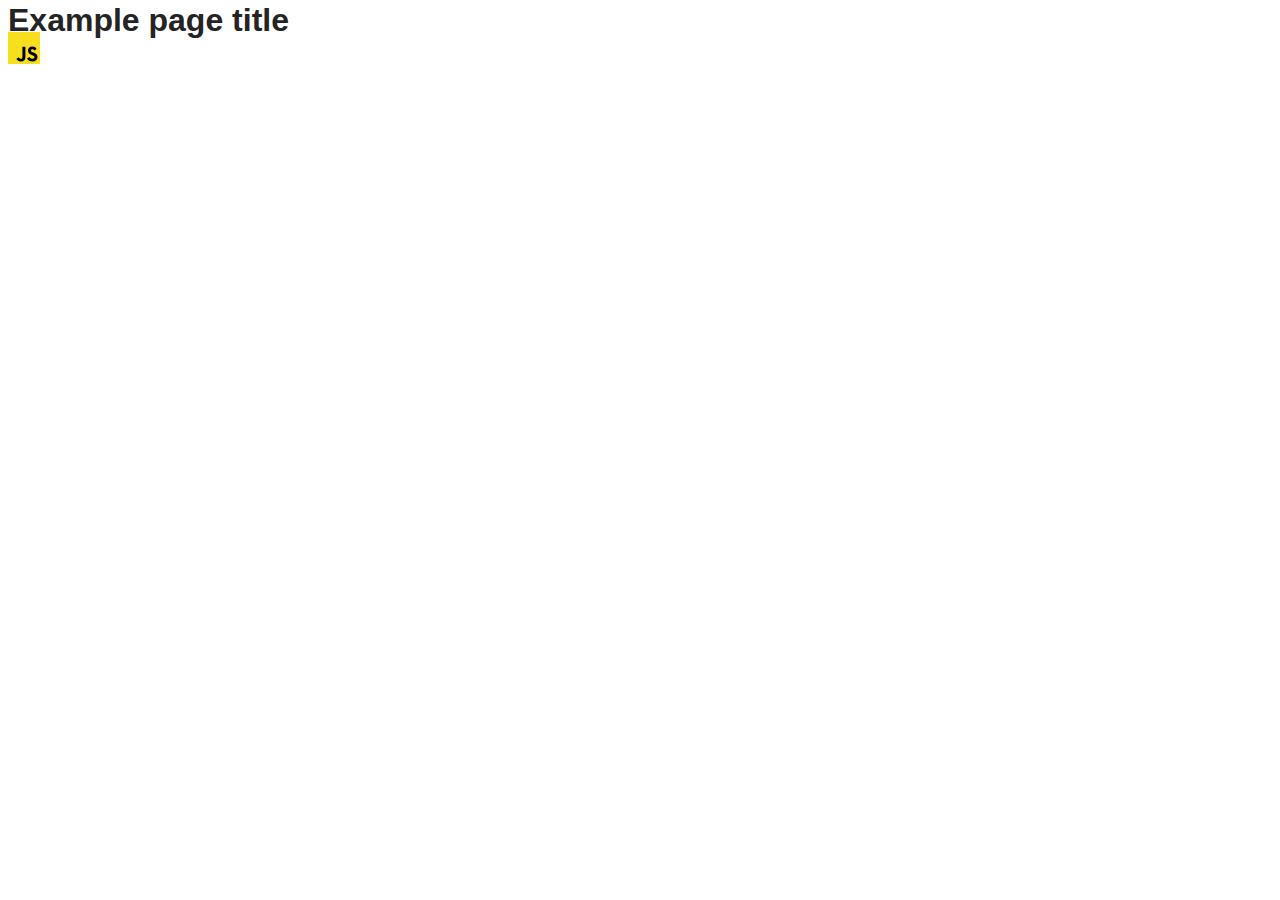
==== src/index.html @ dc94bb75 "Initial commit" ====
<!DOCTYPE html>
<html lang="en">
  <head>
    <meta charset="UTF-8" />
    <link rel="icon" type="image/svg+xml" href="/favicon.svg" />
    <meta name="viewport" content="width=device-width, initial-scale=1.0" />
    <title>Vanilla App Template</title>
    <link rel="stylesheet" href="./css/styles.css" />
  </head>
  <body>
    <load ="partials/header.html" />

    <section>
      <h1>Example page title</h1>
      <!-- Path to images as from index.html file -->
      <img src="./img/javascript.svg" alt="" />
    </section>

    <!-- Loads the specified .html file -->
    <load ="partials/vite-promo.html" />

    <script type="module" src="./main.js"></script>
  </body>
</html>
---- src/css/styles.css ----
/**
  |============================
  | include css partials with
  | default @import url()
  |============================
*/
@import url('./reset.css');
@import url('./vite-promo.css');
@import url('./header.css');

:root {
  font-family: Inter, Avenir, Helvetica, Arial, sans-serif;
  font-size: 16px;
  line-height: 24px;
  font-weight: 400;

  color: #242424;
  background-color: rgba(255, 255, 255, 0.87);

  font-synthesis: none;
  text-rendering: optimizeLegibility;
  -webkit-font-smoothing: antialiased;
  -moz-osx-font-smoothing: grayscale;
  -webkit-text-size-adjust: 100%;
}
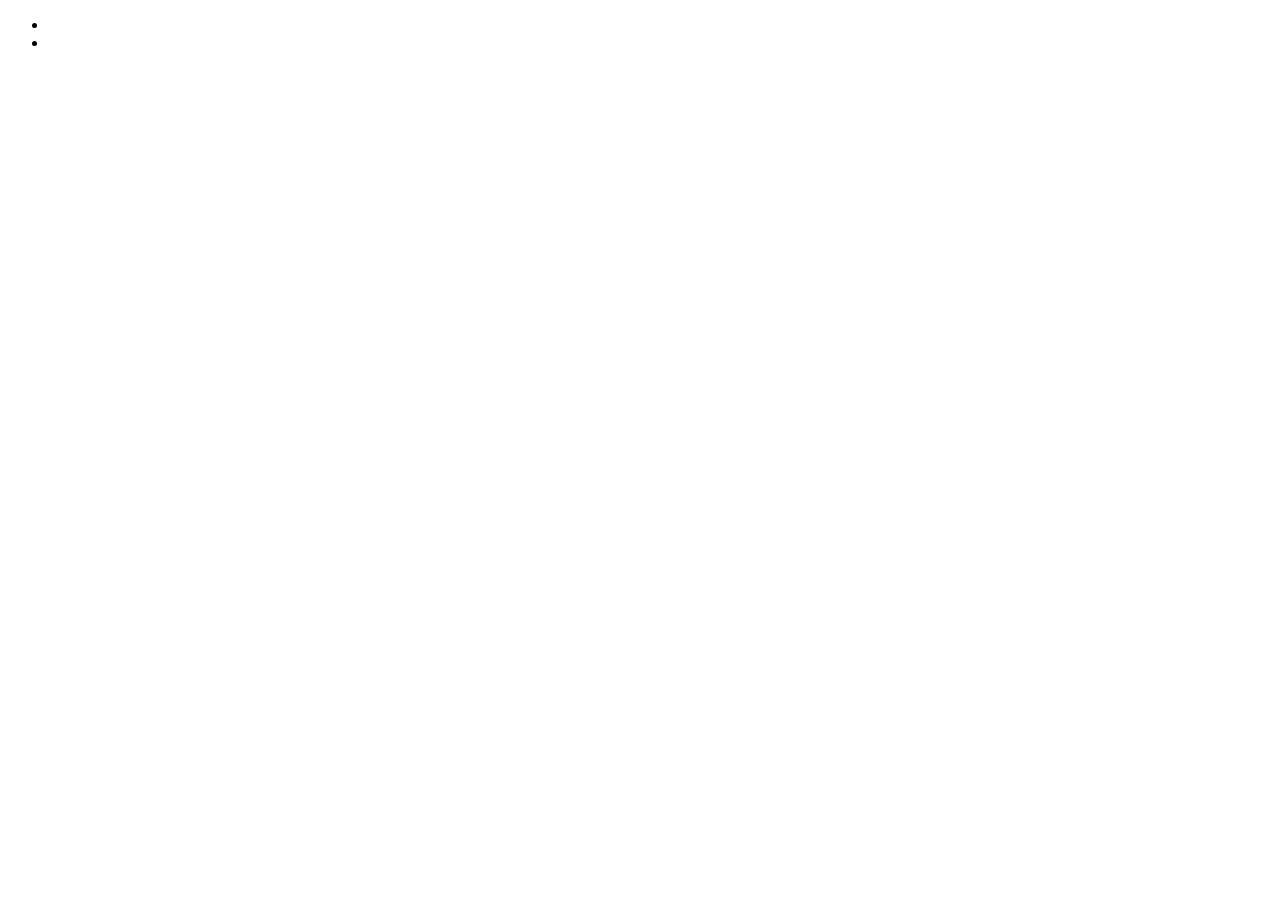
==== commit 6311e051: "hw9" ====
--- a/src/index.html
+++ b/src/index.html
@@ -1,24 +1,19 @@
 <!DOCTYPE html>
 <html lang="en">
-  <head>
-    <meta charset="UTF-8" />
-    <link rel="icon" type="image/svg+xml" href="/favicon.svg" />
-    <meta name="viewport" content="width=device-width, initial-scale=1.0" />
-    <title>Vanilla App Template</title>
-    <link rel="stylesheet" href="./css/styles.css" />
-  </head>
-  <body>
-    <load ="partials/header.html" />
+<head>
+    <meta charset="UTF-8">
+    <meta name="viewport" content="width=device-width, initial-scale=1.0">
+    <title>Document</title>
+    <link rel="stylesheet" href="/src/css/style.css">
+</head>
+<body>
+    <ul>
+        <li><a href="/gallery.html"></a></li>
+        <li><a href="/src/form.html"></a></li>
+    </ul>
 
-    <section>
-      <h1>Example page title</h1>
-      <!-- Path to images as from index.html file -->
-      <img src="./img/javascript.svg" alt="" />
-    </section>
+    <script src="./js/gallery.js" type="module"></script>
+    <script src="./js/form.js" type="module"></script>
+</body>
+</html>
 
-    <!-- Loads the specified .html file -->
-    <load ="partials/vite-promo.html" />
-
-    <script type="module" src="./main.js"></script>
-  </body>
-</html>
--- a/src/css/style.css
+++ b/src/css/style.css
@@ -0,0 +1,56 @@
+.gallery {
+    list-style: none;
+    display: flex;
+    flex-direction: row;
+    flex-wrap: wrap;
+    justify-content: center;
+    align-items: center;
+    gap: 24px;
+    row-gap: 24px;
+}
+
+.gallery-image {
+    width: 360px;
+    height: 200px;
+}
+
+.feedback-form {
+    max-width: 400px;
+    margin: 0 auto;
+    padding: 20px;
+    border: 1px solid #ccc;
+    border-radius: 5px;
+  }
+  
+  .feedback-form label {
+    display: block;
+    margin-bottom: 10px;
+  }
+  
+  .feedback-form input[type="email"],
+  .feedback-form textarea {
+    width: 100%;
+    padding: 10px;
+    font-size: 16px;
+    border: 1px solid #ccc;
+    border-radius: 5px;
+  }
+  
+  .feedback-form textarea {
+    resize: vertical;
+  }
+  
+  .feedback-form button[type="submit"] {
+    display: block;
+    width: 100%;
+    padding: 10px;
+    background-color: #007bff;
+    color: #fff;
+    border: none;
+    border-radius: 5px;
+    cursor: pointer;
+  }
+  
+  .feedback-form button[type="submit"]:hover {
+    background-color: #0056b3;
+  }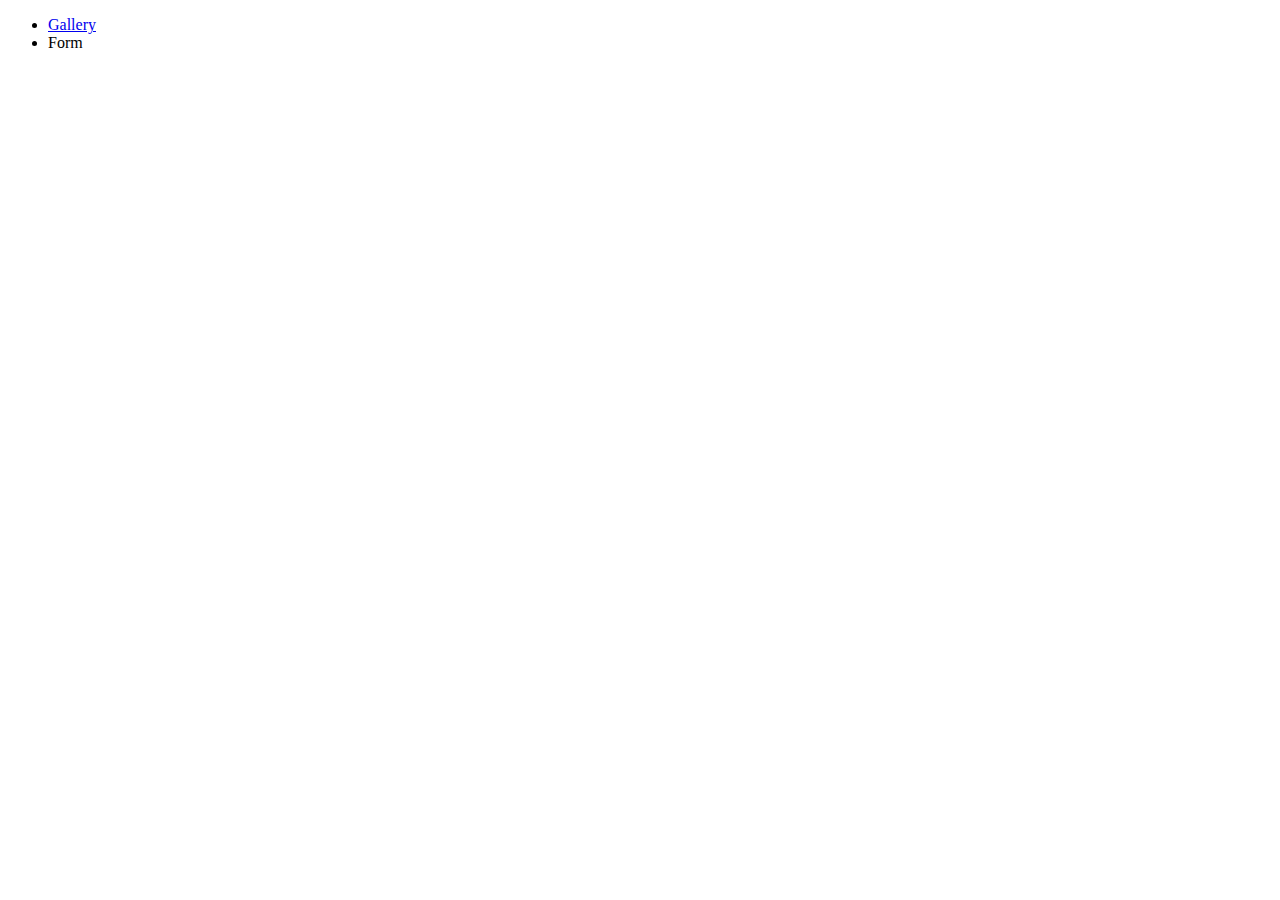
==== commit 682da71b: "hw9" ====
--- a/src/index.html
+++ b/src/index.html
@@ -4,16 +4,16 @@
     <meta charset="UTF-8">
     <meta name="viewport" content="width=device-width, initial-scale=1.0">
     <title>Document</title>
-    <link rel="stylesheet" href="/src/css/style.css">
+    <!-- <link rel="stylesheet" href="/src/css/style.css"> -->
 </head>
 <body>
     <ul>
-        <li><a href="/gallery.html"></a></li>
-        <li><a href="/src/form.html"></a></li>
+        <li><a href="/src/gallery.html">Gallery</a></li>
+        <li><a href="/src/form.html"></a>Form</li>
     </ul>
 
-    <script src="./js/gallery.js" type="module"></script>
-    <script src="./js/form.js" type="module"></script>
+    <!-- <script src="./js/gallery.js" type="module"></script>
+    <script src="./js/form.js" type="module"></script> -->
 </body>
 </html>
 
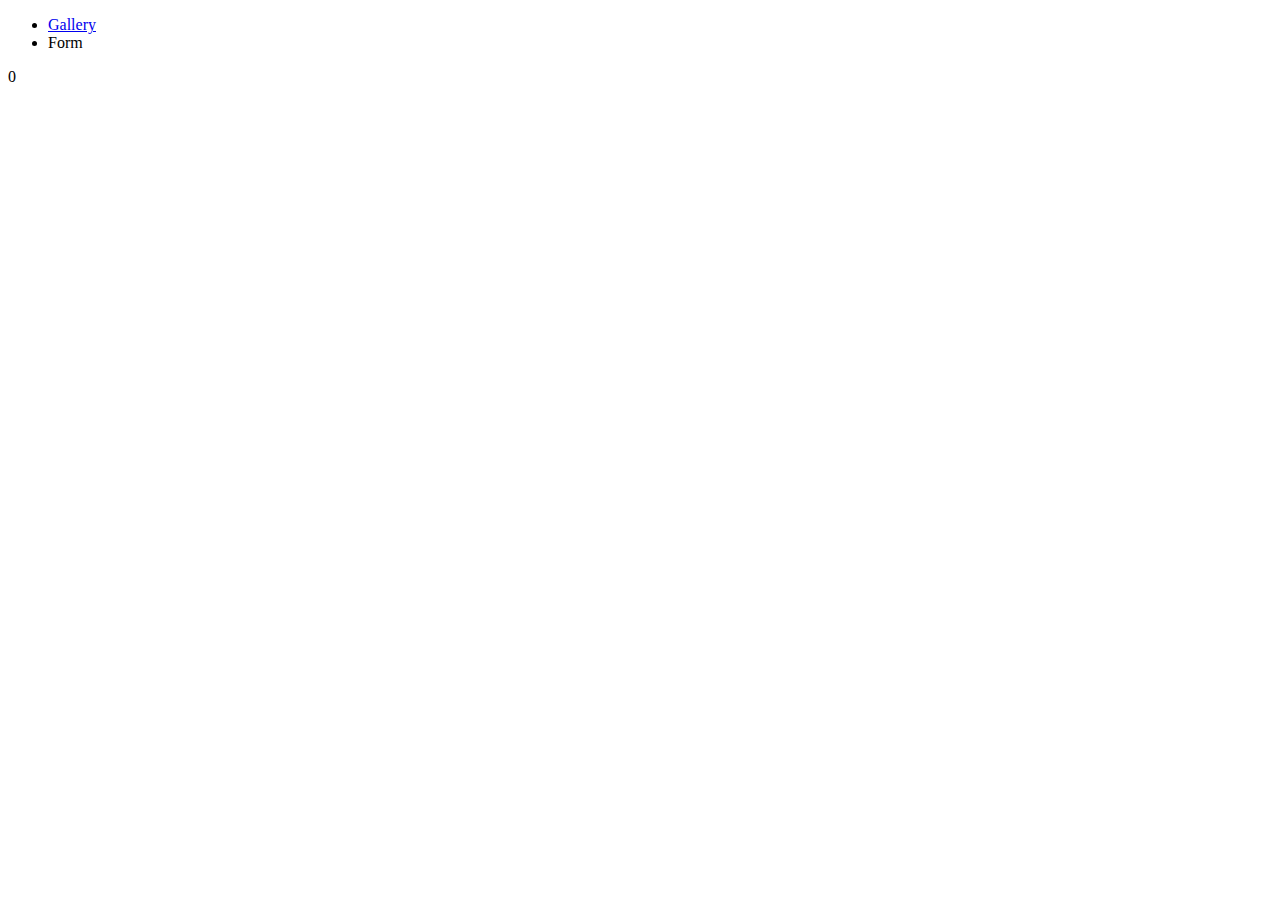
==== commit 755cee70: "hw9" ====
--- a/src/index.html
+++ b/src/index.html
@@ -4,7 +4,7 @@
     <meta charset="UTF-8">
     <meta name="viewport" content="width=device-width, initial-scale=1.0">
     <title>Document</title>
-    <!-- <link rel="stylesheet" href="/src/css/style.css"> -->
+    <link rel="stylesheet" href="/src/css/style.css">
 </head>
 <body>
     <ul>
@@ -12,6 +12,7 @@
         <li><a href="/src/form.html"></a>Form</li>
     </ul>
 
+0
     <!-- <script src="./js/gallery.js" type="module"></script>
     <script src="./js/form.js" type="module"></script> -->
 </body>
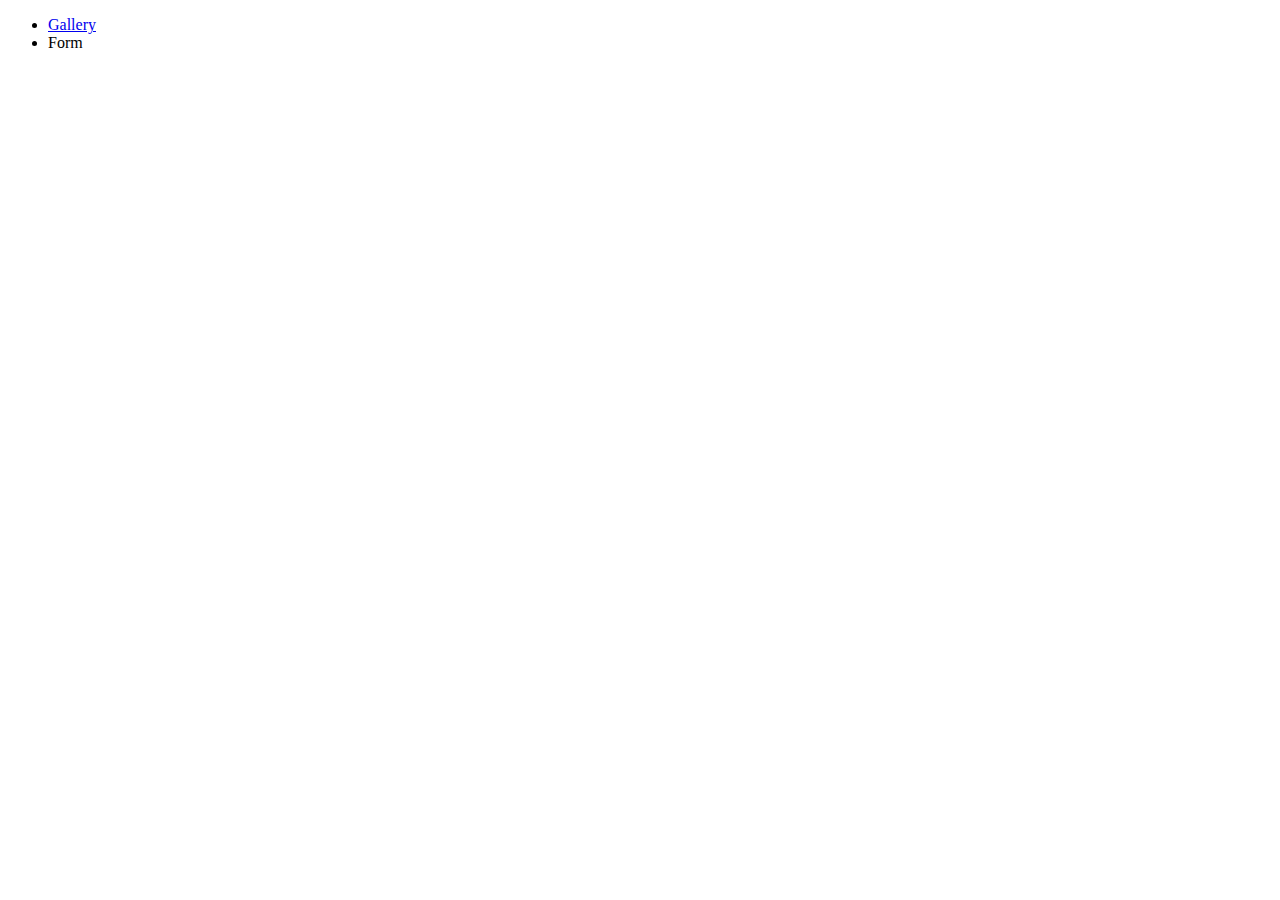
==== commit f4b0d2c6: "hw9" ====
--- a/src/index.html
+++ b/src/index.html
@@ -4,15 +4,14 @@
     <meta charset="UTF-8">
     <meta name="viewport" content="width=device-width, initial-scale=1.0">
     <title>Document</title>
-    <link rel="stylesheet" href="/src/css/style.css">
+    <link rel="stylesheet" href="./css/style.css">
 </head>
 <body>
     <ul>
-        <li><a href="/src/gallery.html">Gallery</a></li>
-        <li><a href="/src/form.html"></a>Form</li>
+        <li><a href="./gallery.html">Gallery</a></li>
+        <li><a href="./form.html"></a>Form</li>
     </ul>
 
-0
     <!-- <script src="./js/gallery.js" type="module"></script>
     <script src="./js/form.js" type="module"></script> -->
 </body>
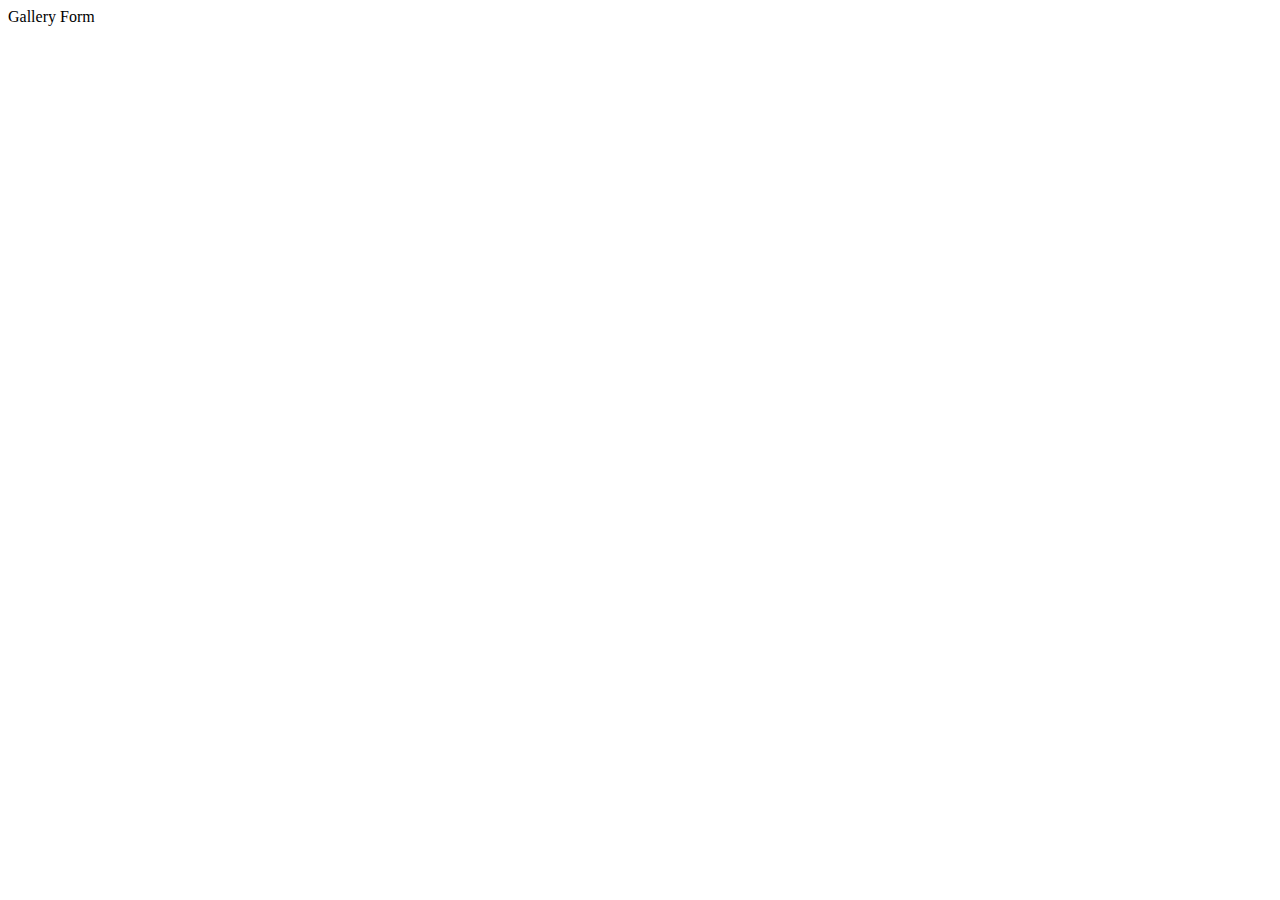
==== commit 6fae934f: "hw09" ====
--- a/src/index.html
+++ b/src/index.html
@@ -7,13 +7,9 @@
     <link rel="stylesheet" href="./css/style.css">
 </head>
 <body>
-    <ul>
-        <li><a href="./gallery.html">Gallery</a></li>
-        <li><a href="./form.html"></a>Form</li>
-    </ul>
-
-    <!-- <script src="./js/gallery.js" type="module"></script>
-    <script src="./js/form.js" type="module"></script> -->
+        <a class="gallery-link-item"  href="./gallery.html">Gallery</a>
+        <a class="gallery-link-item" href="./form.html">Form</a>
+   
 </body>
 </html>
 
--- a/src/css/style.css
+++ b/src/css/style.css
@@ -7,6 +7,10 @@
     align-items: center;
     gap: 24px;
     row-gap: 24px;
+}
+.gallery-link-item{
+    color: currentColor;
+    text-decoration: none;
 }
 
 .gallery-image {
